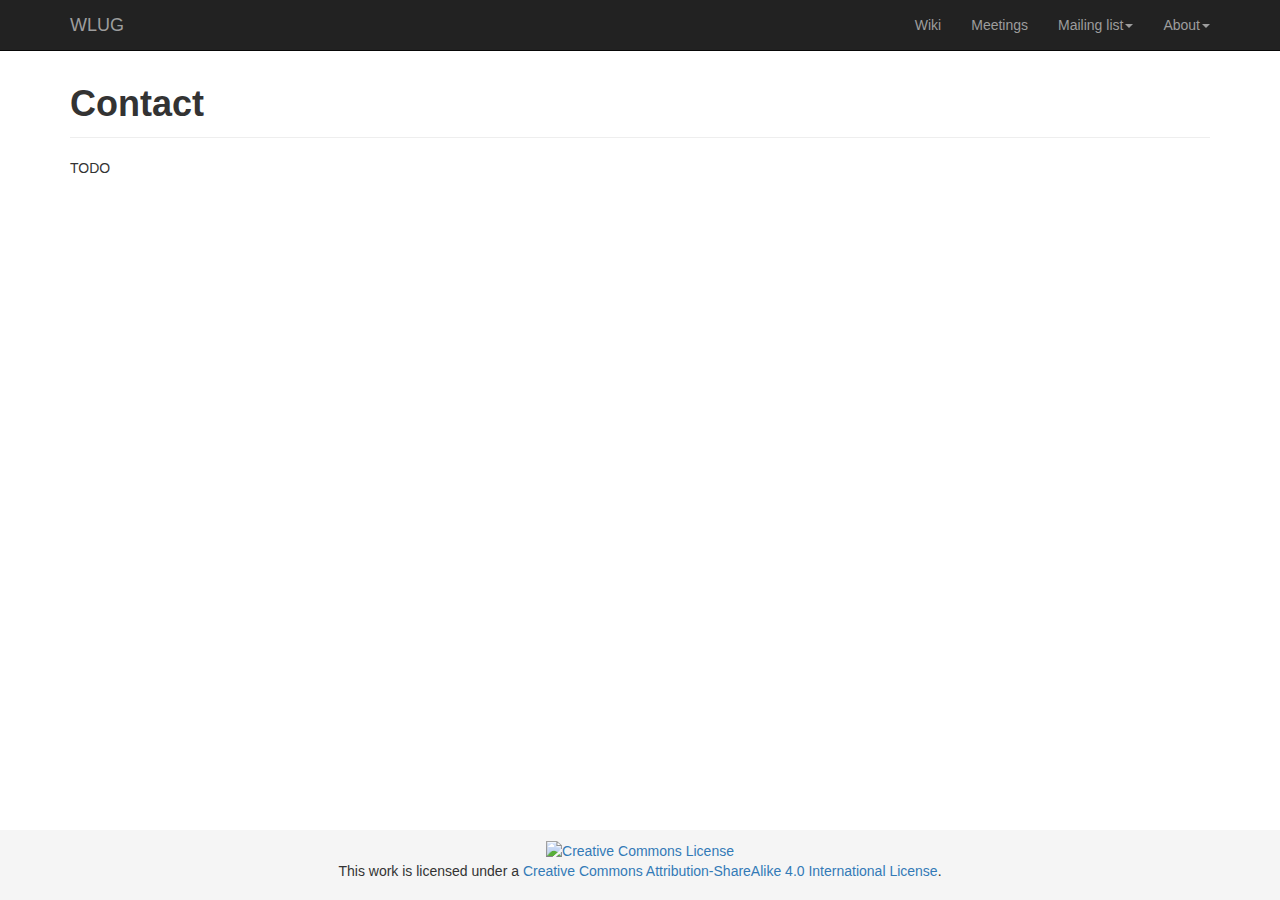
==== contact.html @ 11b89e85 "added basic outline of website using bootstrap" ====
<!DOCTYPE html>
<html lang="en">
  <head>
    <meta http-equiv="Content-Type" content="text/html; charset=UTF-8">
    <meta charset="utf-8">
    <meta http-equiv="X-UA-Compatible" content="IE=edge">
    <meta name="viewport" content="width=device-width, initial-scale=1">
    <meta name="description" content="">
    <meta name="author" content="WLUG">
    <link rel="shortcut icon" href="favicon.ico">

    <title>WLUG - Waikato Linux Users Group</title>

    <!-- load jquery at start for imports -->
    <script src="js/jquery.min.js"></script>

    <!-- Bootstrap core CSS -->
    <link href="css/bootstrap.min.css" rel="stylesheet">

    <!-- Custom styles for this template -->
    <link href="css/wlug.css" rel="stylesheet">

    <!-- HTML5 shim and Respond.js IE8 support of HTML5 elements and media queries -->
    <!--[if lt IE 9]>
      <script src="https://oss.maxcdn.com/libs/html5shiv/3.7.0/html5shiv.js"></script>
      <script src="https://oss.maxcdn.com/libs/respond.js/1.4.2/respond.min.js"></script>
    <![endif]-->
  </head>

  <body>

    <span id="navbarimport"></span>
    <script>$("#navbarimport").load("navbar.html");</script>

    <div class="container">
      <div class="page-header">
        <h1>Contact</h1>
      </div>

      <p>TODO</p>

      <div id="footer">
      </div>
      <script>$("#footer").load("footer.html");</script>
    </div> <!-- /container -->


    <!-- Bootstrap core JavaScript
    ================================================== -->
    <!-- Placed at the end of the document so the pages load faster -->
    <script src="js/bootstrap.min.js"></script>
  

</body></html>
---- css/wlug.css ----
/* Move down content because we have a fixed navbar that is 50px tall */
body {
  padding-top: 50px;
  padding-bottom: 20px;
}

h1 {
  font-size: 36px;
  line-height: 28px;
  font-weight: bold;
}

.jumbotron {
  padding: 15px;
  margin-bottom: 15px;
  color: inherit;
  background-color: #eee;
}

#footer {
  position: absolute;
  bottom: 0;
  left: 0;
  width: 100%;
  padding-top: 10px; 
  /* Set the fixed height of the footer here */
  height: 70px;
  background-color: #f5f5f5;
}

#footer-simple {
  position: absolute;
  left: 0;
  width: 100%;
  padding-top: 10px; 
  /* Set the fixed height of the footer here */
  height: 70px;
  background-color: #f5f5f5;
}

code {
  color: #333;
}
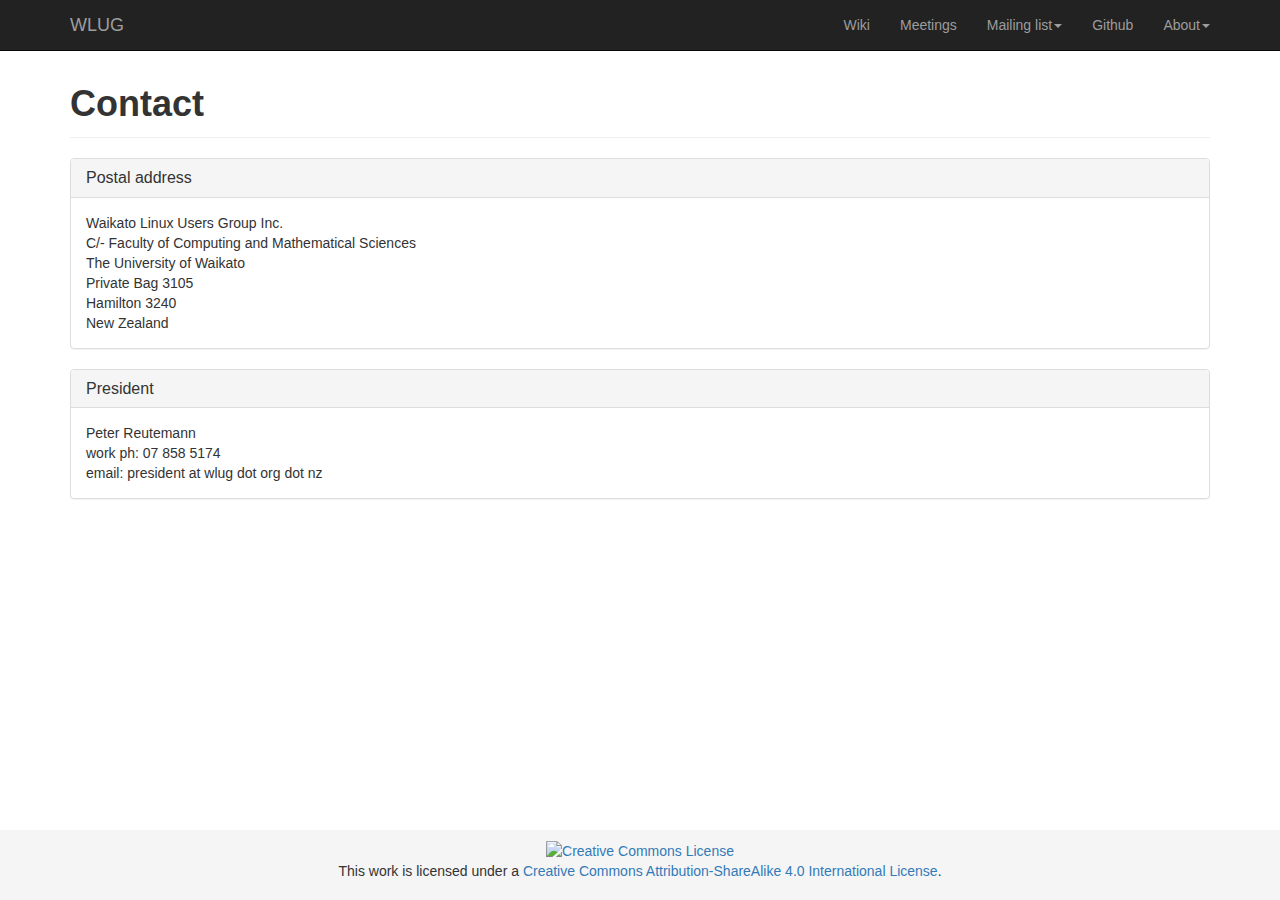
==== commit 765d9c22: "first draft" ====
--- a/contact.html
+++ b/contact.html
@@ -37,7 +37,30 @@
         <h1>Contact</h1>
       </div>
 
-      <p>TODO</p>
+      <div class="panel panel-default">
+        <div class="panel-heading">
+          <h3 class="panel-title">Postal address</h3>
+        </div>
+        <div class="panel-body">
+          Waikato Linux Users Group Inc.<br/>
+          C/- Faculty of Computing and Mathematical Sciences<br/>
+          The University of Waikato<br/>
+          Private Bag 3105<br/>
+          Hamilton 3240<br/>
+          New Zealand
+        </div>
+      </div>
+
+      <div class="panel panel-default">
+        <div class="panel-heading">
+          <h3 class="panel-title">President</h3>
+        </div>
+        <div class="panel-body">
+          Peter Reutemann<br/>
+          work ph: 07 858 5174<br/>
+          email: president at wlug dot org dot nz<br/>
+        </div>
+      </div>
 
       <div id="footer">
       </div>
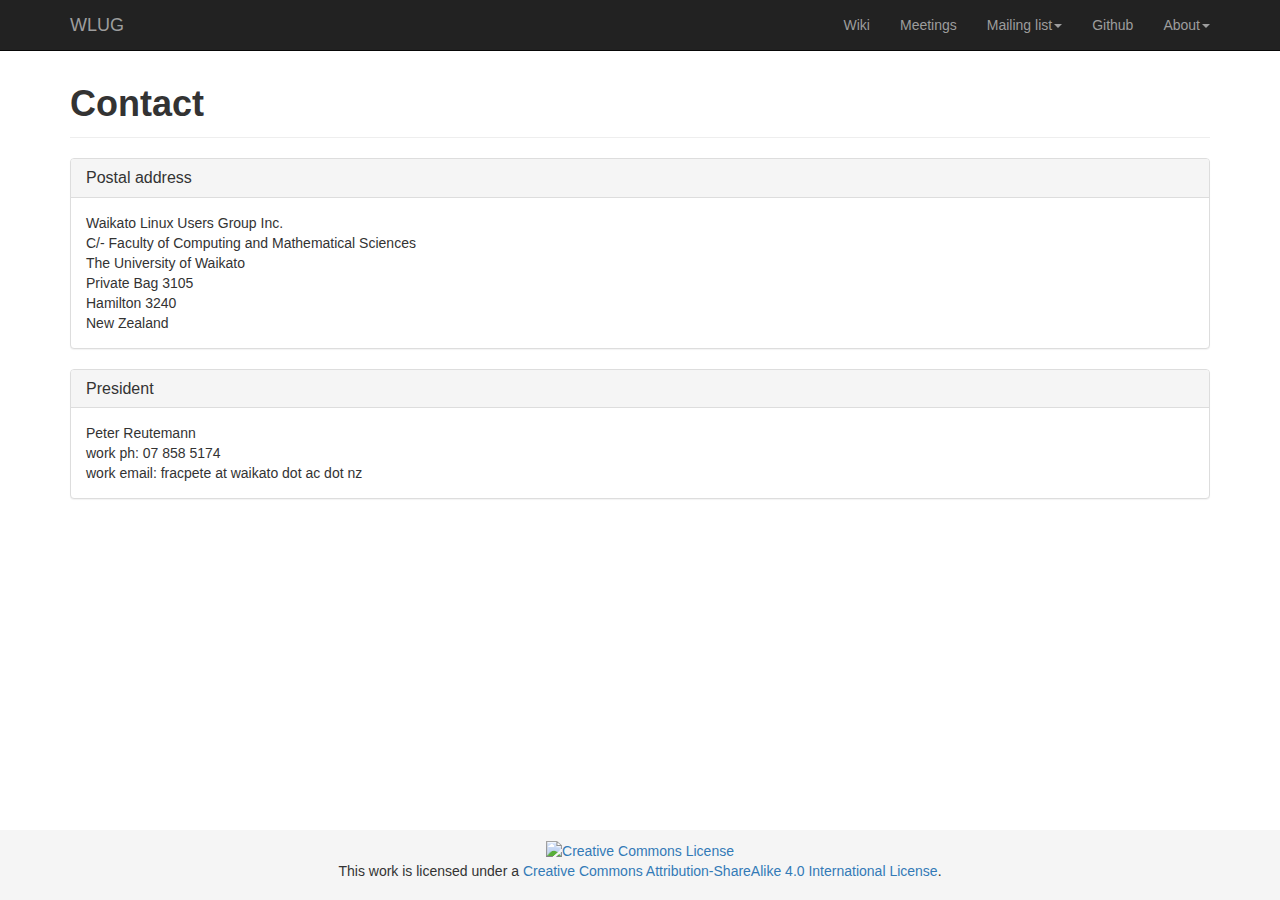
==== commit 9ee8feb6: "updated email" ====
--- a/contact.html
+++ b/contact.html
@@ -58,7 +58,7 @@
         <div class="panel-body">
           Peter Reutemann<br/>
           work ph: 07 858 5174<br/>
-          email: president at wlug dot org dot nz<br/>
+          work email: fracpete at waikato dot ac dot nz<br/>
         </div>
       </div>
 
